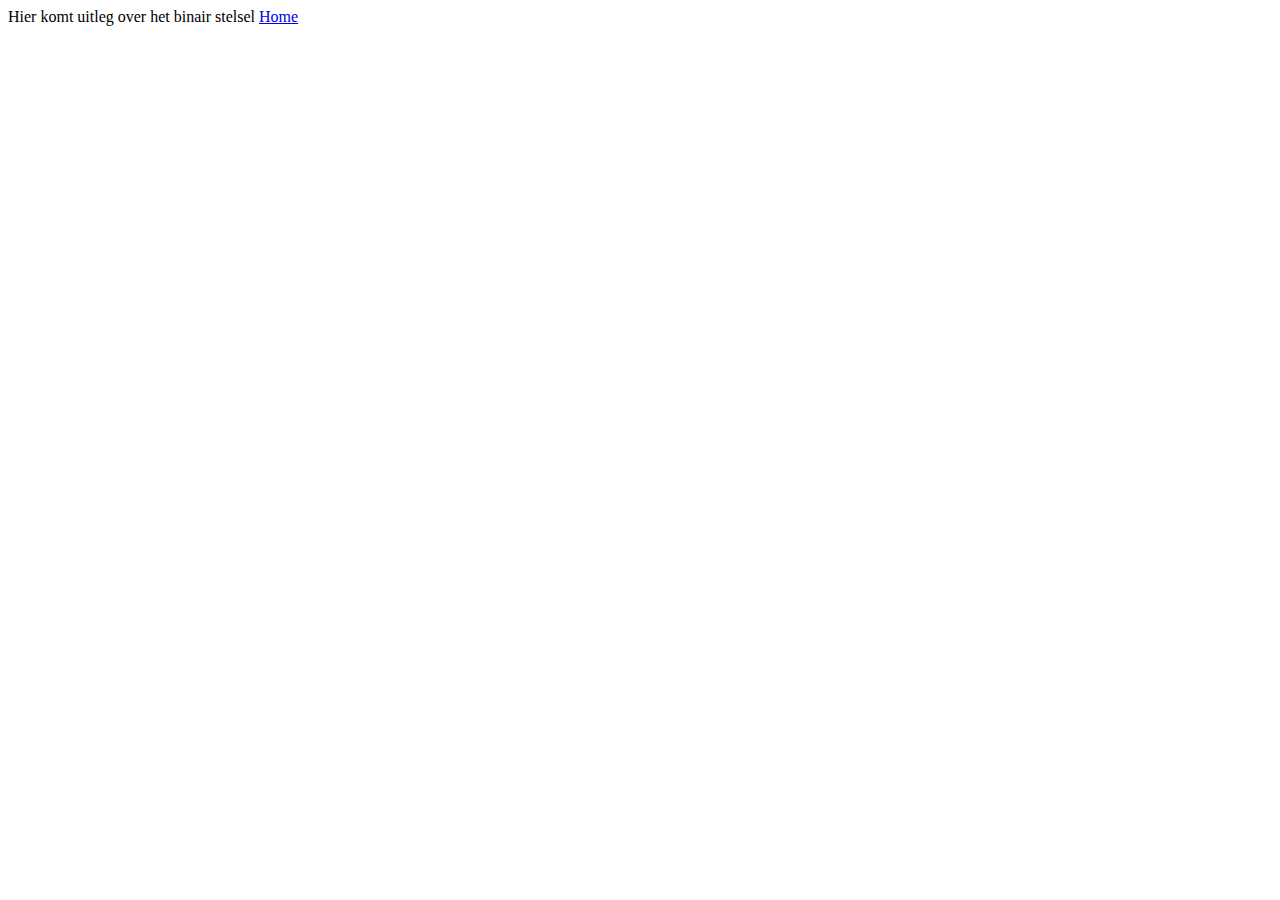
==== binairstelsel.html @ f07bb40b "Update binairstelsel.html" ====
<!DOCTYPE html> <!--dit is de 2e pagina van mijn site -->
<html> <!-- dit is het binairstelsel html-element-->
  <head>
    <title>Het Binair stelsel</title>
    <meta charset="utf-8">
  </head>
  <body>
    Hier komt uitleg over het binair stelsel
    
    <a href="index.html">Home</a>
  </body>
</html>
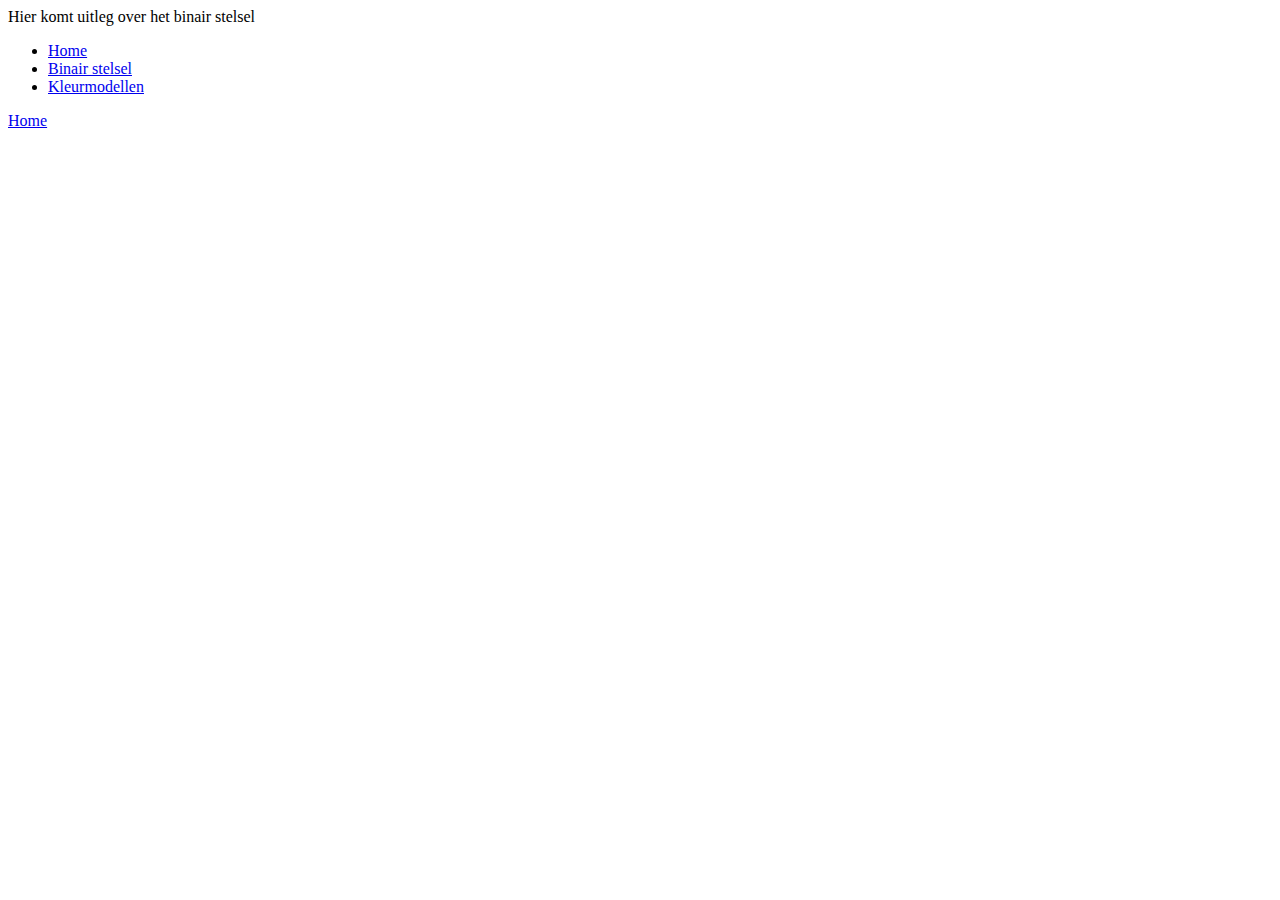
==== commit ee96daa5: "Update binairstelsel.html" ====
--- a/binairstelsel.html
+++ b/binairstelsel.html
@@ -6,7 +6,12 @@
   </head>
   <body>
     Hier komt uitleg over het binair stelsel
+    <ul>
+      <li><a href="index.html">Home</a></li>
+      <li><a href="binairestelsel.html">Binair stelsel</a></li>
+      <li><a href="kleurmodellen.html">Kleurmodellen</a></li>
+    </ul>
     
-    <a href="index.html">Home</a>
+    <a href="index.html">Home</a> <!--link terug naar homepage-->
   </body>
 </html>
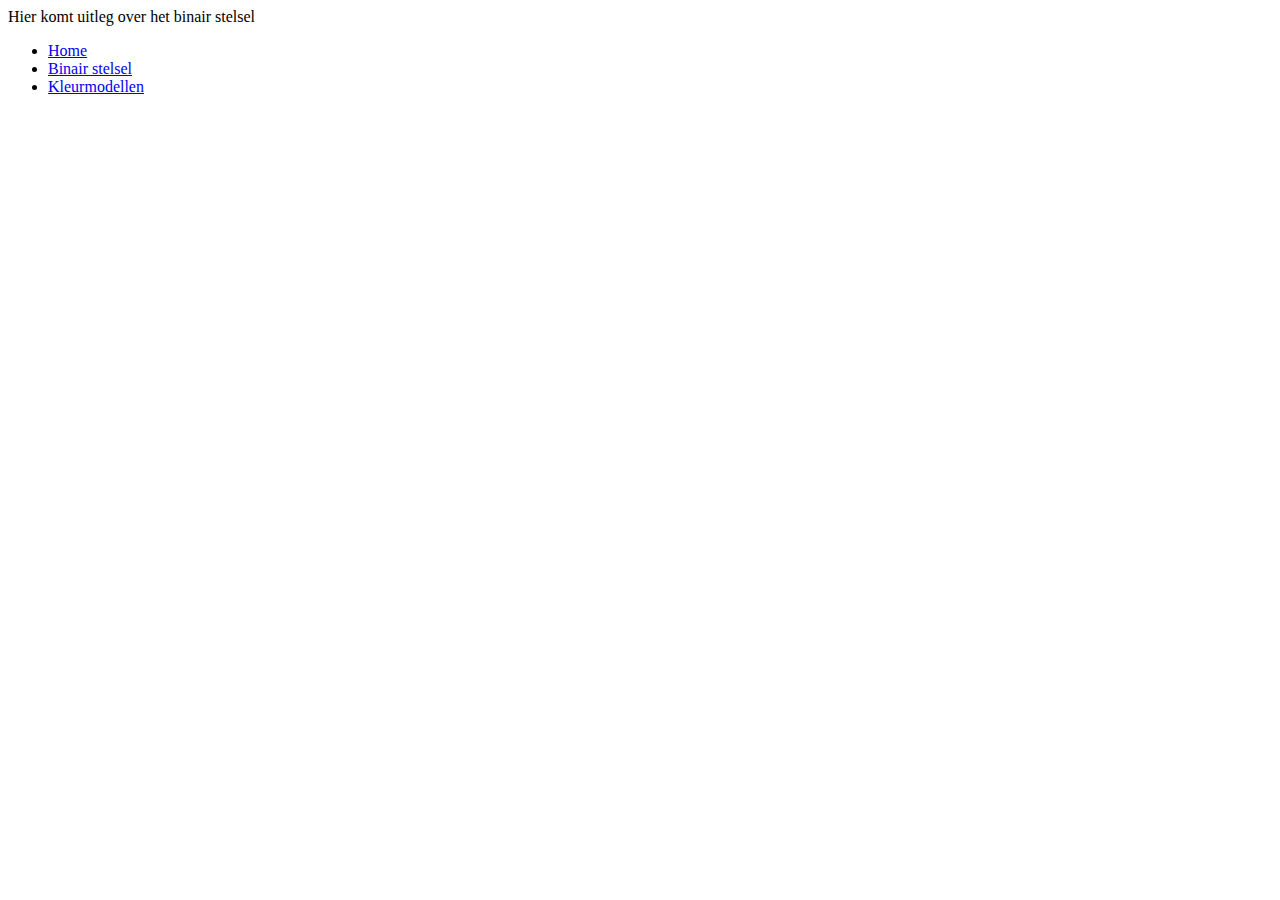
==== commit 56b0f03b: "Update binairstelsel.html" ====
--- a/binairstelsel.html
+++ b/binairstelsel.html
@@ -8,10 +8,9 @@
     Hier komt uitleg over het binair stelsel
     <ul>
       <li><a href="index.html">Home</a></li>
-      <li><a href="binairestelsel.html">Binair stelsel</a></li>
+      <li><a href="binairstelsel.html">Binair stelsel</a></li>
       <li><a href="kleurmodellen.html">Kleurmodellen</a></li>
     </ul>
     
-    <a href="index.html">Home</a> <!--link terug naar homepage-->
   </body>
 </html>
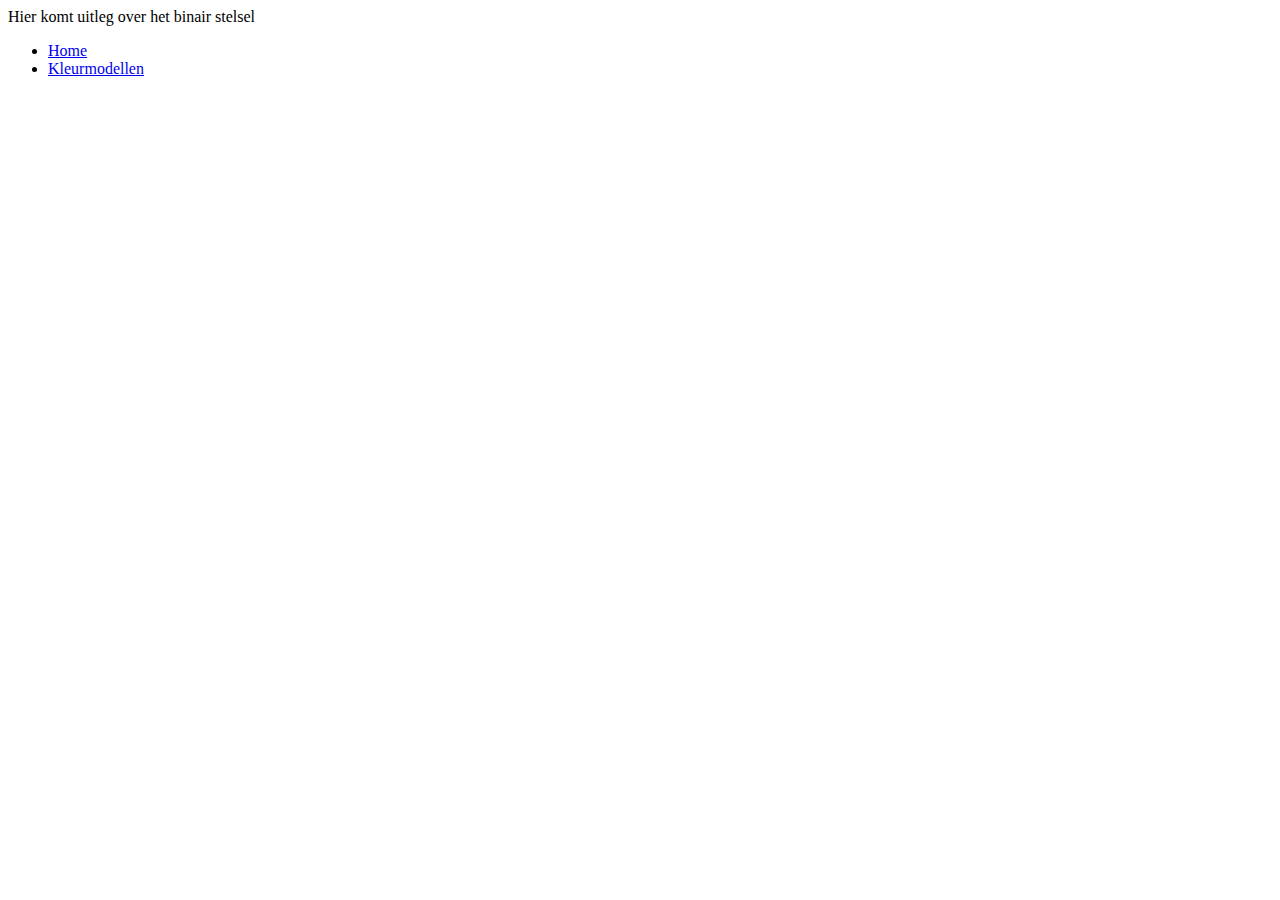
==== commit d2522055: "Update binairstelsel.html" ====
--- a/binairstelsel.html
+++ b/binairstelsel.html
@@ -8,7 +8,7 @@
     Hier komt uitleg over het binair stelsel
     <ul>
       <li><a href="index.html">Home</a></li>
-      <li><a href="binairstelsel.html">Binair stelsel</a></li>
+     
       <li><a href="kleurmodellen.html">Kleurmodellen</a></li>
     </ul>
     
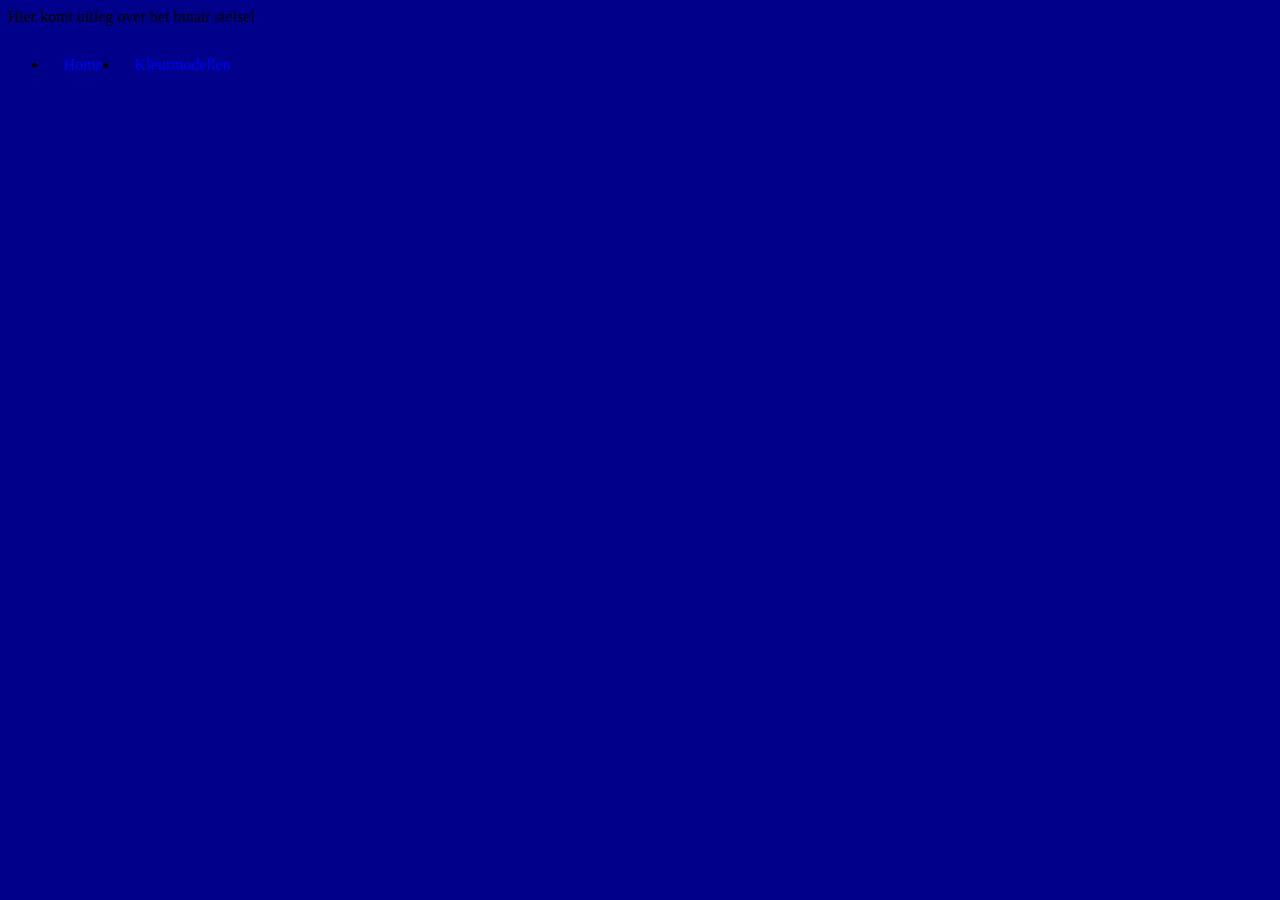
==== commit 1b1aa06f: "Update binairstelsel.html" ====
--- a/binairstelsel.html
+++ b/binairstelsel.html
@@ -2,6 +2,7 @@
 <html> <!-- dit is het binairstelsel html-element-->
   <head>
     <title>Het Binair stelsel</title>
+    <link rel="stylesheet" type="text/css" href="opmaak.css">
     <meta charset="utf-8">
   </head>
   <body>
--- a/opmaak.css
+++ b/opmaak.css
@@ -0,0 +1,33 @@
+ui {
+  list-style-type: none;
+  margin: 0;
+  padding: 0;
+  overflow: hidden;
+  background-color: #333;
+}
+
+li {
+  float: left;
+}
+
+li a {
+  display: block;
+  color: whire;
+  text-align: center;
+  padding: 14px 16px;
+  text-decoration: none;
+}
+
+body {
+  background-color: darkblue;
+}
+
+h1 {
+  color: white;
+  text-align: center;
+}
+
+li a:hover{
+  background-color: #111;
+}
+
